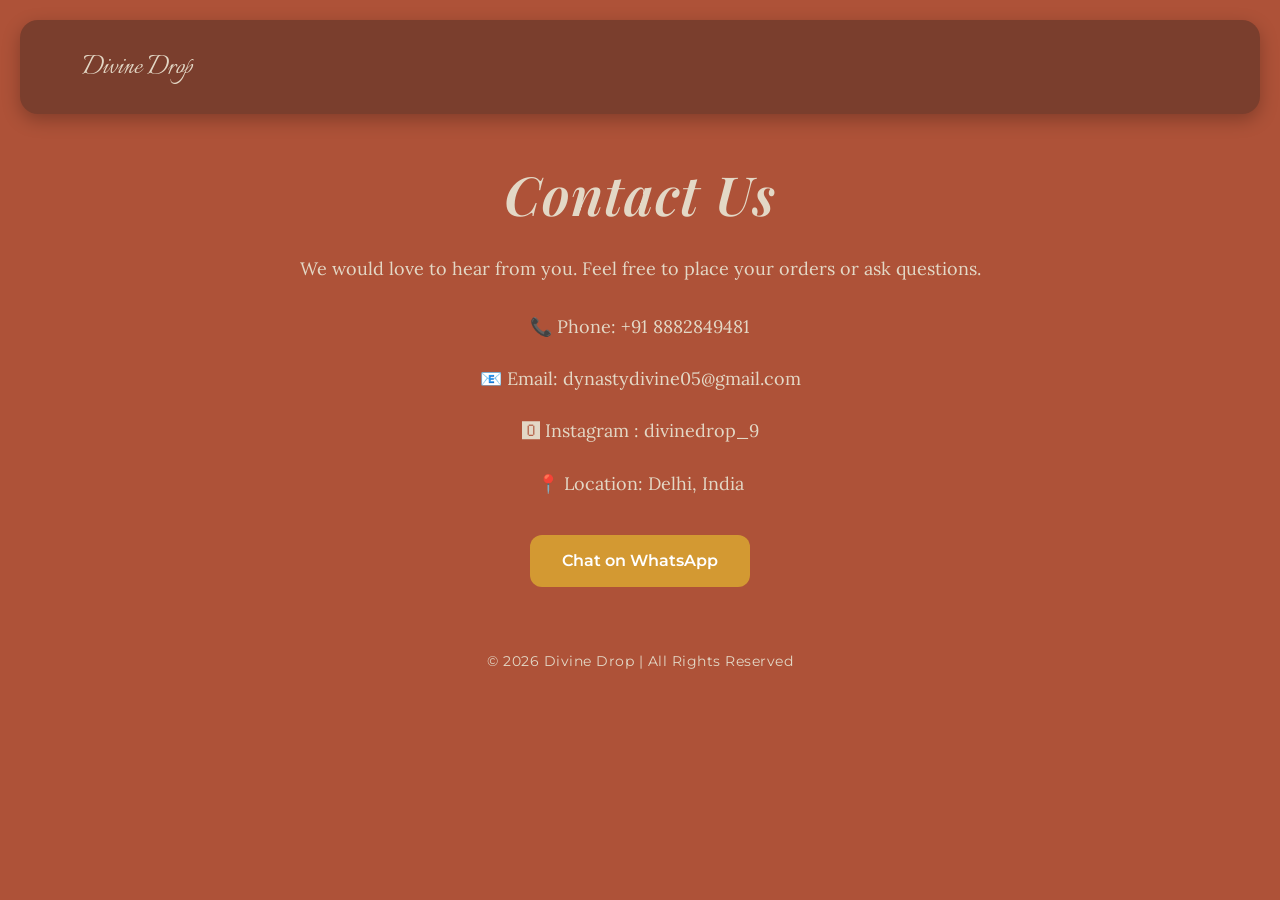
==== contact.html @ 789b12ff "Upload First time" ====
<!DOCTYPE html>
<html lang="en">

<head>

<meta charset="UTF-8">
<meta name="viewport" content="width=device-width, initial-scale=1.0">

<title>Contact | Divine Drop</title>

<link href="https://cdn.jsdelivr.net/npm/bootstrap@5.3.0/dist/css/bootstrap.min.css" rel="stylesheet">

<link href="https://fonts.googleapis.com/css2?family=Playfair+Display&family=Lora&family=Montserrat&family=Italianno&display=swap" rel="stylesheet">

<link rel="stylesheet" href="style.css">

</head>

<body>

<nav class="navbar navbar-expand-lg">

<div class="container">

<a class="navbar-brand brand-name" href="index.html">
Divine Drop
</a>

</div>

</nav>

<div class="container mt-5 text-center">

<h1 class="story-heading">
Contact Us
</h1>

<p class="story-text">
We would love to hear from you.
Feel free to place your orders or ask questions.
</p>

<div class="mt-4">

<p class="story-text">
📞 Phone: +91 8882849481
</p>

<p class="story-text">
📧 Email: dynastydivine05@gmail.com
</p>

<p class="story-text">
🅾 Instagram : divinedrop_9
</p>
<p class="story-text">
📍 Location: Delhi, India
</p>

<a href="https://wa.me/918882849481"
class="btn btn-success mt-3">


Chat on WhatsApp

</a>

</div>

</div>

<footer class="text-center p-3 mt-5">

<p>
© 2026 Divine Drop | All Rights Reserved
</p>

</footer>

<script src="https://cdn.jsdelivr.net/npm/bootstrap@5.3.0/dist/js/bootstrap.bundle.min.js"></script>

</body>

</html>
---- style.css ----
/* ===== COLOR PALETTE ===== */

:root {
--terracotta: #AE5238;   /* main background */
--mustard: #D39932;      /* button */
--deep-teal: #2D5D65;    /* accent */
--olive: #6C833E;        /* secondary */
--cream: #E3D8C6;        /* text color */
--rosewood: #7A3E2D;
}


/* ===== BODY ===== */

body {
background-color: var(--terracotta);
color: var(--cream);
font-family: 'Lora', serif;
margin: 0;
padding: 0;
}


/* ===== NAVBAR ===== */

.navbar {
background-color: var(--rosewood) !important;
padding-top: 18px;
padding-bottom: 18px;
border-radius: 18px;
margin: 20px;
box-shadow: 0 6px 18px rgba(0,0,0,0.25);
}

/* BRAND NAME (Divine Drop) */

.navbar-brand.brand-name {
font-family: 'Italianno', cursive;
font-size: 32px;
color: var(--cream) !important;
}


/* NAV LINKS */

.nav-link {
font-family: 'Montserrat', sans-serif;
font-weight: 500;
color: var(--cream) !important;
margin-left: 18px;
transition: 0.3s;
}

.nav-link:hover {
color: var(--mustard) !important;
}


/* ===== STORY SECTION ===== */

.story-heading {
font-family: 'Playfair Display', serif;
font-size: 54px;
font-style: italic;
font-weight: 600;
color: var(--cream);
margin-bottom: 25px;
letter-spacing: 1px;
}

.story-text {
font-family: 'Lora', serif;
font-size: 18px;
line-height: 1.9;
color: var(--cream);
margin-bottom: 18px;
}

.tagline {
font-family: 'Playfair Display', serif;
font-size: 26px;
font-style: italic;
color: var(--cream);
margin-top: 25px;
}


/* ===== STORY BOX ===== */

.story-box {
background-color: rgba(255,255,255,0.05);
padding: 35px;
border-radius: 18px;
}

/* ===== IMAGE ===== */

.story-image {
max-width: 420px;
border-radius: 15px;
box-shadow: 0 6px 18px rgba(0,0,0,0.3);
}


/* ===== BUTTON (View Our Products) ===== */

.btn-success {
background-color: var(--mustard);
color: white;
font-family: 'Montserrat', sans-serif;
font-weight: 600;
border: none;
padding: 14px 32px;
border-radius: 12px;
transition: 0.3s;
}

.btn-success:hover {
background-color: #b87e25;
}


/* ===== VIEW PRODUCTS SECTION ===== */

section.text-center {
margin-top: 60px;
background-color: transparent;
}



/* ===== FOOTER ===== */

footer {
background-color: transparent;
color: var(--cream);
font-family: 'Montserrat', sans-serif;
padding: 15px;
margin-top: 40px;
text-align: center;
font-size: 14px;
letter-spacing: 0.5px;
}
/* ===== PRODUCT CARDS ===== */

.product-card {
background-color: rgba(255,255,255,0.05);
padding: 25px;
border-radius: 18px;
transition: 0.3s;
}

.product-card:hover {
transform: translateY(-5px);
}

/* PRODUCT IMAGE SIZE CONTROL */

.product-image {
height: 220px;        /* controls height */
width: 100%;
object-fit: cover;
border-radius: 12px;
margin-bottom: 15px;
}

/* LIMIT CAROUSEL WIDTH */

.carousel {
max-width: 280px;     /* makes image smaller */
margin: auto;         /* centers it */
}

/* PRODUCT TITLE */

.product-title {
font-family: 'Playfair Display', serif;
font-size: 24px;
color: var(--cream);
margin-top: 10px;
}

/* PRODUCT DESCRIPTION */

.product-desc {
font-family: 'Lora', serif;
font-size: 16px;
color: var(--cream);
margin-bottom: 15px;
}

/* CAROUSEL ARROWS */

.carousel-control-prev-icon,
.carousel-control-next-icon {
background-color: rgba(0,0,0,0.4);
border-radius: 50%;
padding: 15px;
}
.product-image {
height: 220px;
width: 100%;
object-fit: cover;
}

.carousel {
max-width: 240px;
margin: auto;
}
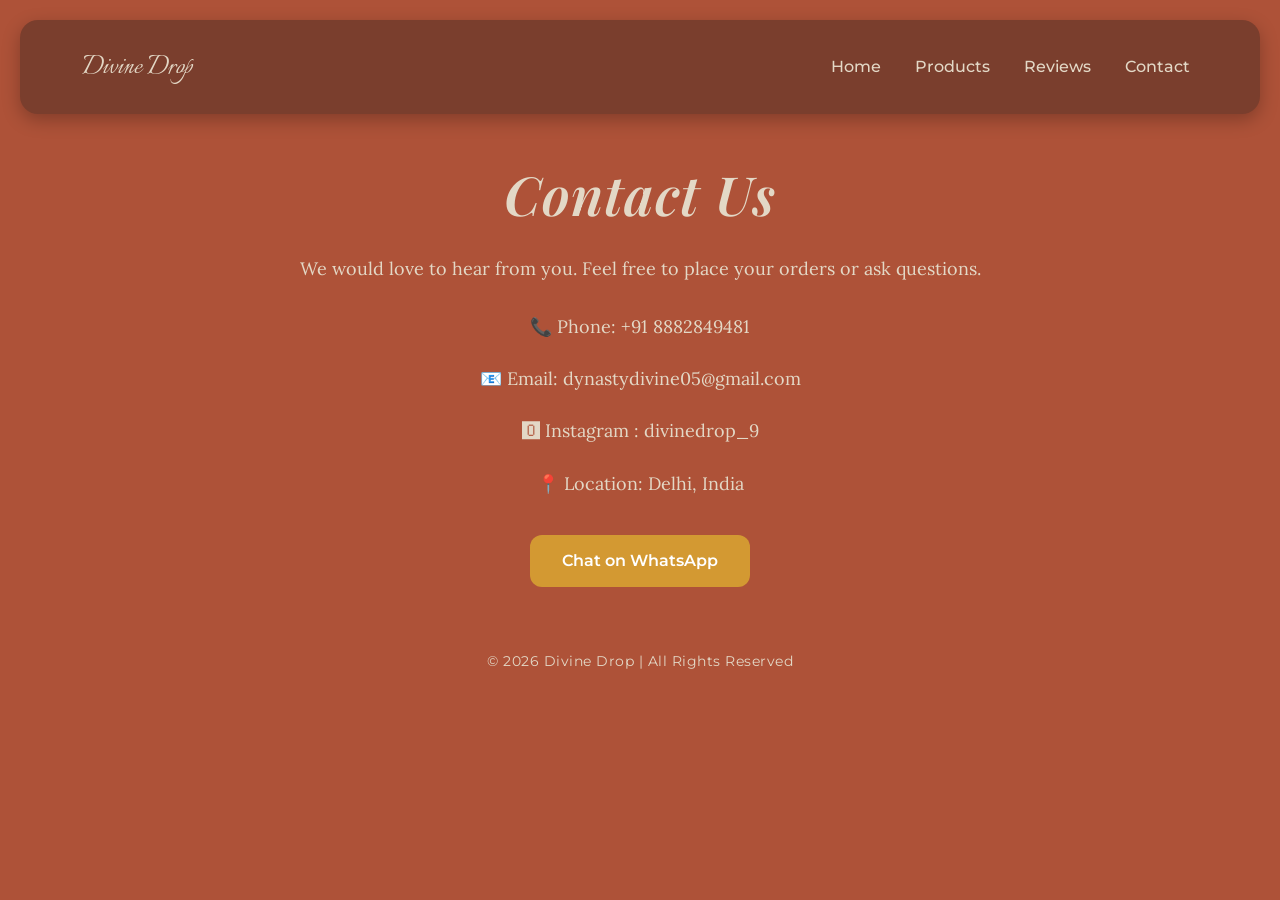
==== commit 0a746505: "fixed navbars" ====
--- a/contact.html
+++ b/contact.html
@@ -6,7 +6,7 @@
 <meta charset="UTF-8">
 <meta name="viewport" content="width=device-width, initial-scale=1.0">
 
-<title>Contact | Divine Drop</title>
+<title>Contact| Divine Drop</title>
 
 <link href="https://cdn.jsdelivr.net/npm/bootstrap@5.3.0/dist/css/bootstrap.min.css" rel="stylesheet">
 
@@ -25,6 +25,30 @@
 <a class="navbar-brand brand-name" href="index.html">
 Divine Drop
 </a>
+
+<div class="collapse navbar-collapse" id="navbarNav">
+
+<ul class="navbar-nav ms-auto">
+
+<li class="nav-item">
+<a class="nav-link" href="index.html">Home</a>
+</li>
+
+<li class="nav-item">
+<a class="nav-link" href="products.html">Products</a>
+</li>
+
+<li class="nav-item">
+<a class="nav-link" href="reviews.html">Reviews</a>
+</li>
+
+<li class="nav-item">
+<a class="nav-link active" href="contact.html">Contact</a>
+</li>
+
+</ul>
+
+</div>
 
 </div>
 
